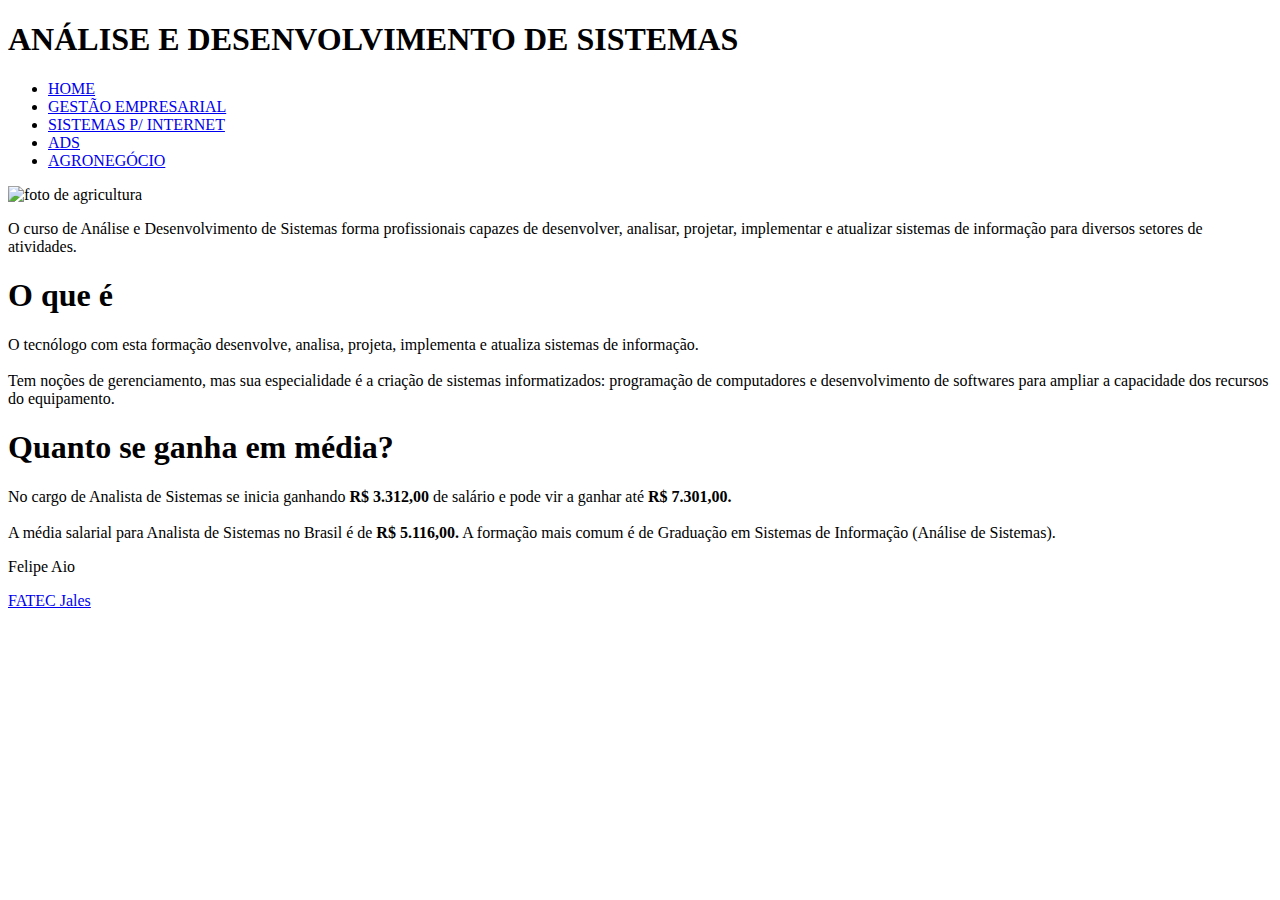
==== ads.html @ a6f54f7b "Add files via upload" ====
<!DOCTYPE html>
<html lang="pt-BR">

<head>
<title>ADS</title>
<meta charset="UTF-8">
<link rel="stylesheet" href="styles/layout.css" type="text/css">
</head>


<body>
<div class="wrapper row1">
  <header id="header" class="clear">

    <div id="hgroup_ads">
      <h1>ANÁLISE E DESENVOLVIMENTO DE SISTEMAS</h1>
    </div>


    <nav>
      <ul>
        <li><a href="index.html">HOME</a></li>


        <li><a href="gestao.html">GESTÃO EMPRESARIAL</a></li>
        <li><a href="sistemas.html">SISTEMAS P/ INTERNET</a></li>

        
        <li><a href="ads.html">ADS</a></li>
        <li><a href="agro.html">AGRONEGÓCIO</a></li>
      </ul>
    </nav>


  </header>
</div>



<!-- content -->
<div class="wrapper row2">
  <div id="container" class="clear">


    <!-- content body -->
    <section id="slider"><img width="100%" src="images/ads.jpeg" alt="foto de agricultura"></section>
    
    <section id="shout">
      <p>O curso de Análise e Desenvolvimento de Sistemas forma profissionais capazes de desenvolver,
         analisar, projetar, implementar e atualizar sistemas de informação para diversos setores de atividades.

      </p>
    </section>
    <!-- main content -->


    <div id="homepage">
      <!-- services area -->
      <h1>O que é</h1>
      <section id="services" class="clear">

        <div>
          <p>O tecnólogo com esta formação desenvolve, analisa, projeta,
             implementa e atualiza sistemas de informação.
             <br><br>
             Tem noções de gerenciamento,
              mas sua especialidade é a criação de sistemas informatizados: programação
               de computadores e desenvolvimento de softwares para ampliar a capacidade dos
                recursos do equipamento.</p>
        </div>

      </section>

      <h1>Quanto se ganha em média?</h1>

      <div>No cargo de Analista de Sistemas se inicia ganhando <strong>R$ 3.312,00</strong>
         de salário e pode vir a ganhar até <strong>R$ 7.301,00.</strong>
         <br><br>
          A média salarial para
          Analista de Sistemas no Brasil é de <strong>R$ 5.116,00.</strong> A formação mais comum 
          é de Graduação em Sistemas de Informação (Análise de Sistemas).</div>
      <!-- / One Quarter -->
    </div>
    <!-- / content body -->
  </div>
</div>


<!-- Footer -->
<div class="wrapper row3">
  <footer id="footer" class="clear">
    <p class="fl_left">Felipe Aio</p>
    <p class="fl_right"><a target="_blank" href="http://www.fatecjales.edu.br/" title="site da fatec">FATEC Jales</a></p>
  </footer>
</div>
</body>
</html>
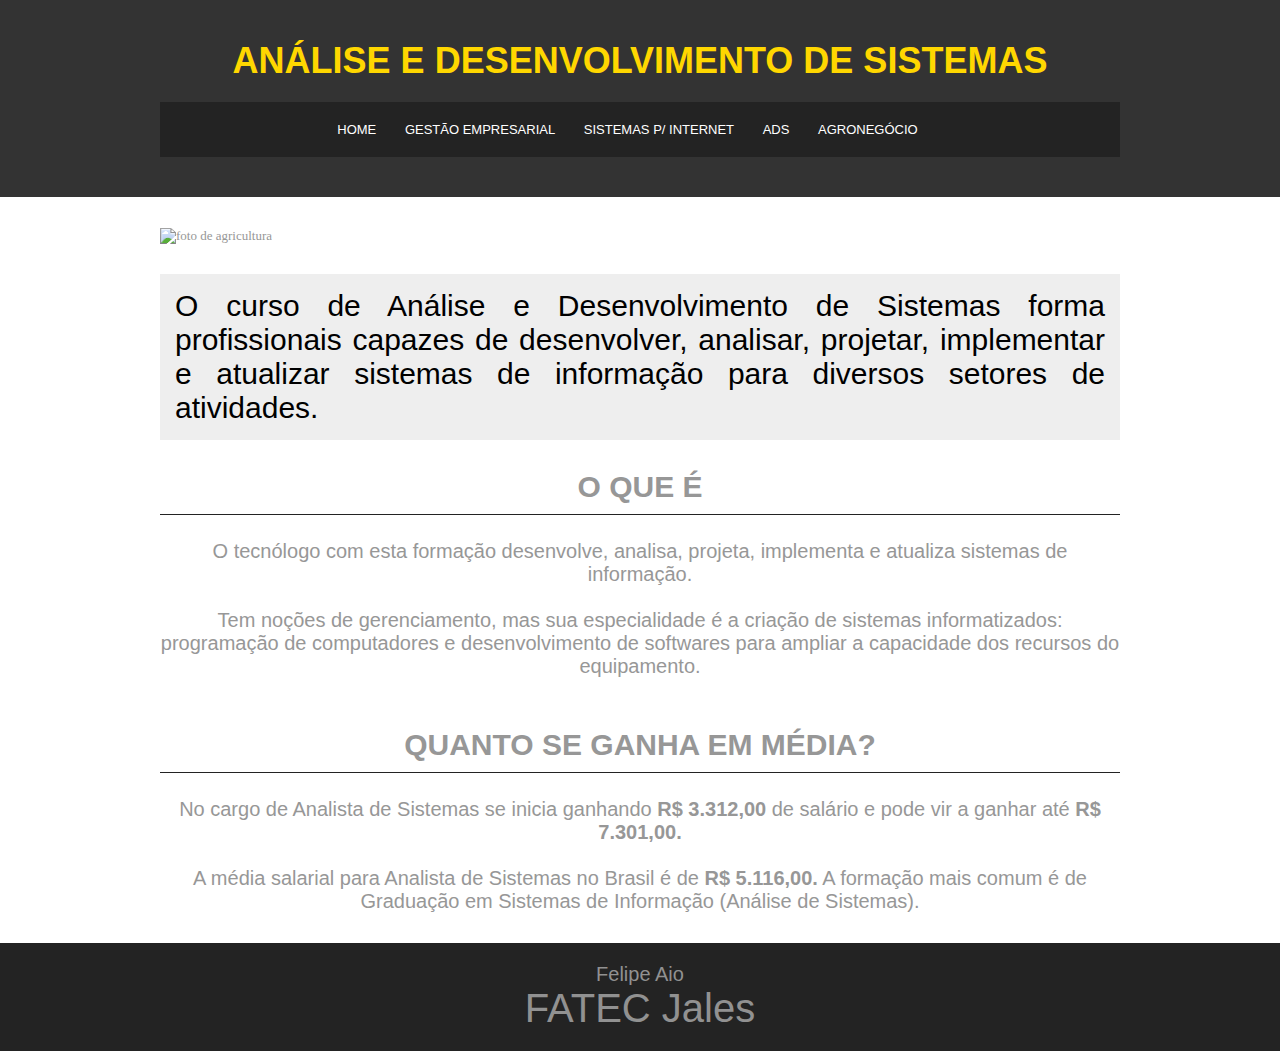
==== commit 74c85750: "Update ads.html" ====
--- a/ads.html
+++ b/ads.html
@@ -4,7 +4,7 @@
 <head>
 <title>ADS</title>
 <meta charset="UTF-8">
-<link rel="stylesheet" href="styles/layout.css" type="text/css">
+<link rel="stylesheet" href="layout.css" type="text/css">
 </head>
 
 
--- a/layout.css
+++ b/layout.css
@@ -0,0 +1,177 @@
+
+html{overflow-y:scroll;} 
+
+body{margin:0; padding:0; font-size:13px; color:#919191; background-color:#232323;}
+
+.clear:after{content:"."; display:block; height:0; clear:both; visibility:hidden; line-height:0;}
+.clear{display:block; clear:both;}
+html[xmlns] .clear{display:block;}
+* html .clear{height:1%;}
+
+a{outline:none; text-decoration:none;}
+
+code{font-weight:normal; font-style:normal;}
+
+.fl_left{text-align:center; font-size: 20px; font-family: Arial;}
+.fl_right{text-align:center; font-size: 40px; font-family: Arial}
+
+img{margin:0; padding:0; border:none; line-height:normal; vertical-align:middle;}
+.imgholder, .imgl, .imgr{padding:4px; border:1px solid #D6D6D6; text-align:center;}
+.imgl{float:left; margin:0 15px 15px 0; clear:left;}
+.imgr{float:right; margin:0 0 15px 15px; clear:right;}
+
+/*----------------------------------------------HTML 5 Overrides-------------------------------------*/
+
+address, article, aside, figcaption, figure, footer, header, nav, section{display:block; margin:0; padding:0;}
+
+q{display:block; padding:0 10px 8px 10px; color:#979797; background-color:#ECECEC; font-style:italic; line-height:normal;}
+q:before{content:'� '; font-size:26px;}
+q:after{content:' �'; font-size:26px; line-height:0;}
+
+/* ----------------------------------------------Wrapper-------------------------------------*/
+
+div.wrapper{display:block; width:100%; margin:0; padding:0; text-align:left;}
+
+.row1, .row1 a{color:#C0BAB6; background-color:#333333;}
+.row2{color:#979797; background-color:#FFFFFF;}
+.row2 a{color:#FF9900; background-color:#FFFFFF;}
+.row3, .row3 a{color:#919191; background-color:#232323;}
+
+/*----------------------------------------------Generalise-------------------------------------*/
+
+#header, #container, #footer{display:block; width:960px; margin:0 auto;}
+
+nav ul{margin:0; padding:0; list-style:none;}
+
+h1, h2, h3, h4, h5, h6{margin:0; padding:0; font-size:16px; font-weight:bold; font-style:normal; line-height:normal; text-transform:uppercase;}
+
+address{font-style:normal;}
+
+blockquote, q{display:block; padding:8px 10px; color:#979797; background-color:#ECECEC; font-style:italic; line-height:normal;}
+blockquote:before, q:before{content:'� '; font-size:26px;}
+blockquote:after, q:after{content:' �'; font-size:26px; line-height:0;}
+
+form, fieldset, legend{margin:0; padding:0; border:none;}
+legend{display:none;}
+input, textarea, select{font-size:12px;}
+
+.one_third, .two_third, .three_third{display:block; float:left; margin:0 30px 0 0;}
+.one_third{width:300px;}
+.two_third{width:630px;}
+.three_third{width:960px; float:none; margin-right:0; clear:both;}
+
+.one_quarter, .two_quarter, .three_quarter, .four_quarter{display:block; float:left; margin:0 20px 0 0; text-align:justify;}
+.one_quarter{width:225px;}
+.two_quarter{width:470px;}
+.three_quarter{width:715px;}
+.four_quarter{width:960px; float:none; margin-right:0; clear:both;}
+
+.lastbox{margin-right:0;}
+
+/*----------------------------------------------Header-------------------------------------*/
+
+#header{padding:40px 0; font-family: Arial, Helvetica, sans-serif;}
+
+#header #hgroup_agro{text-align: center; margin:0 0 20px 0; color: greenyellow;}
+#header #hgroup_gestao{text-align: center; margin:0 0 20px 0; color: slateblue;}
+#header #hgroup_sistemas{text-align: center; margin:0 0 20px 0; color: rgb(21, 21, 233);}
+#header #hgroup_ads{text-align: center; margin:0 0 20px 0; color:gold;}
+
+#header #hgroup_home{text-align: center; margin:0 0 20px 0; color:white;}
+
+
+
+
+
+
+
+#header #hgroup h1, #header #hgroup h2{font-weight:normal; text-transform:none;}
+
+#header #hgroup_agro h1{font-size:36px;}
+#header #hgroup_gestao h1{font-size:36px;}
+#header #hgroup_sistemas h1{font-size:36px;}
+#header #hgroup_ads h1{font-size:36px;}
+
+#header #hgroup_home h1{font-size:30px;}
+#header #hgroup_home h2{font-size:20px;}
+
+
+
+
+
+
+#header nav{display:block; width:100%; margin:0; padding:20px 0; color:white; background-color:#232323; clear:both;}
+#header nav ul{text-align: center;}
+#header nav li{display:inline; margin-right:25px; text-transform:uppercase;}
+#header nav li.last{margin-right:0;}
+
+#header nav li canto_esquerdo{display:inline; margin-right:25px; text-transform:uppercase;}
+
+
+/* MUDAR COR DO HOVER */
+#header nav li a{color:white; background-color:#232323;}
+#header nav li a:hover{color:#FF9900; background-color:#232323;}
+
+/*----------------------------------------------Content Area-------------------------------------*/
+
+#container{padding:30px 0;}
+#container section{display:block; width:100%; margin:0 0 30px 0; padding:0;}
+#container .last{margin:0;}
+#container .more{text-align:right;}
+
+/* ********************************* */
+
+#container #shout{display:block; width:930px; padding:15px; font-size:30px; color:#000000; background-color:#EEEEEE; text-align:justify; font-family: Arial;}
+#container #shout p{margin:0; padding:0;}
+
+/* ------Main Content-----*/
+
+#container #homepage{text-align: center; display:block; font-family: Arial; font-size: 20px;}
+#container #homepage h1{margin-bottom:25px; padding-bottom:10px; border-bottom:1px solid #232323; font-size: 30px; font-family: Arial;}
+
+
+
+/*----------------------------------------------Footer-------------------------------------*/
+
+#footer{padding:20px 0;}
+#footer p{margin:0; padding:0;}
+
+
+
+/*** index ***/
+
+
+#foto_fatec{
+width: 100%;
+position: static;
+padding: 35px 50px;
+
+}
+
+.lista_cursos{
+    font-family: Arial;
+    text-align: left;
+    padding-left: 380px;
+    margin-left: 1px;
+    padding-top: 20px;
+    font-size: 20px;
+    position: static;
+    line-height: 30px;
+}
+
+#fonte_baixo{
+
+    font-family: Arial;
+    text-align: center;
+    position: relative;
+    padding-top: 30px;
+    font-size: 20px;
+}
+
+#final_fatec{
+    font-size: 30px;
+    font-family: Arial;
+    text-align: center;
+    color: red;
+
+}